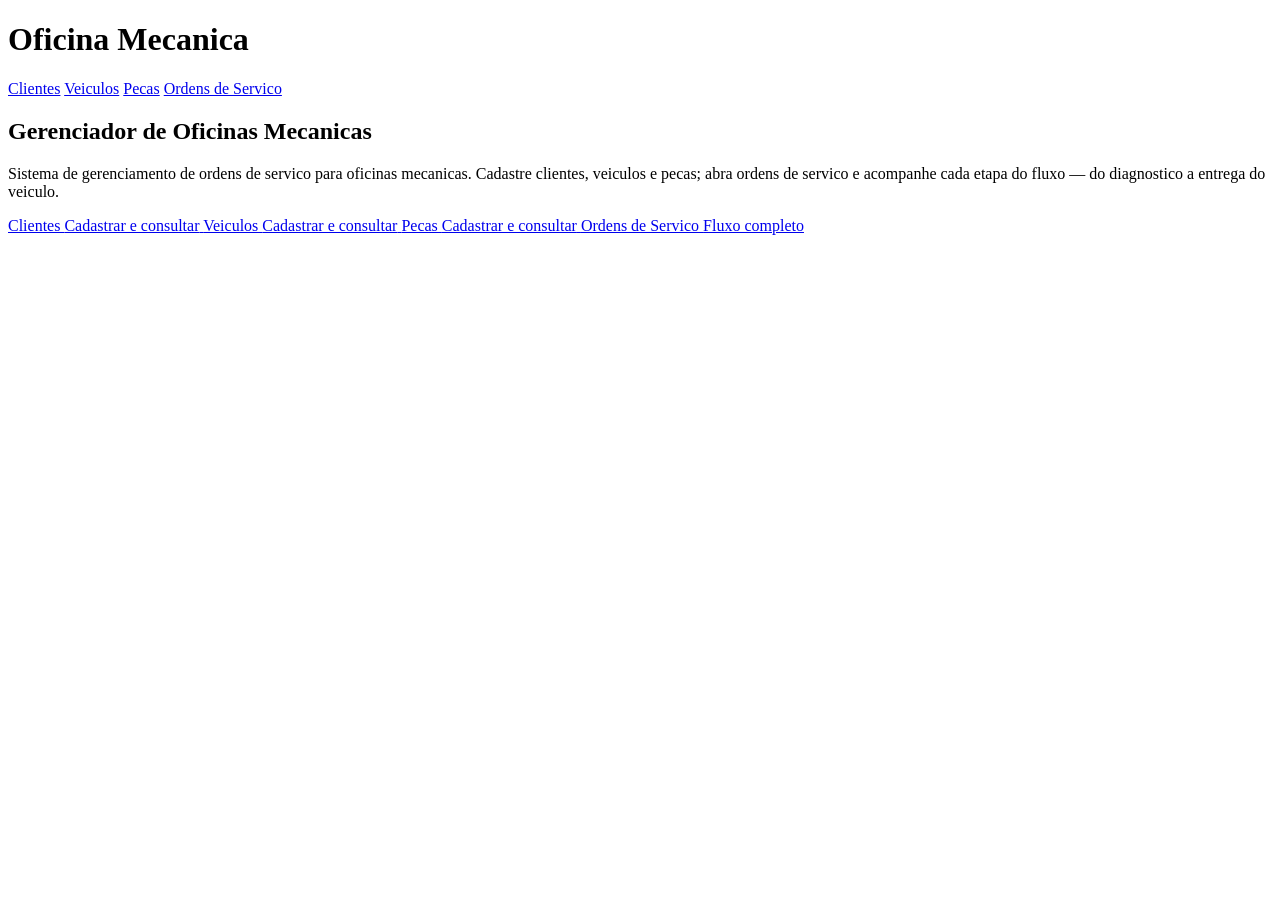
==== src/main/resources/web/index.html @ 6e7137d7 "Configura Maven para resources e habilita static files no Javalin Adiciona <resources> em pom.xml ap" ====
<!DOCTYPE html>
<html lang="pt-BR">
<head>
    <meta charset="utf-8">
    <title>Gerenciador de Oficinas Mecanicas</title>
    <link rel="stylesheet" href="/static/style.css">
</head>
<body>
    <header>
        <h1>Oficina Mecanica</h1>
        <nav>
            <a href="/clientes.html">Clientes</a>
            <a href="/veiculos.html">Veiculos</a>
            <a href="/pecas.html">Pecas</a>
            <a href="/ordens.html">Ordens de Servico</a>
        </nav>
    </header>
    <main>
        <section class="card">
            <h2>Gerenciador de Oficinas Mecanicas</h2>
            <p class="subtitulo">
                Sistema de gerenciamento de ordens de servico para oficinas mecanicas.
                Cadastre clientes, veiculos e pecas; abra ordens de servico e acompanhe
                cada etapa do fluxo — do diagnostico a entrega do veiculo.
            </p>
        </section>
        <div class="grade-nav">
            <a href="/clientes.html">
                Clientes
                <span>Cadastrar e consultar</span>
            </a>
            <a href="/veiculos.html">
                Veiculos
                <span>Cadastrar e consultar</span>
            </a>
            <a href="/pecas.html">
                Pecas
                <span>Cadastrar e consultar</span>
            </a>
            <a href="/ordens.html">
                Ordens de Servico
                <span>Fluxo completo</span>
            </a>
        </div>
    </main>
    <script src="/static/app.js" defer></script>
</body>
</html>
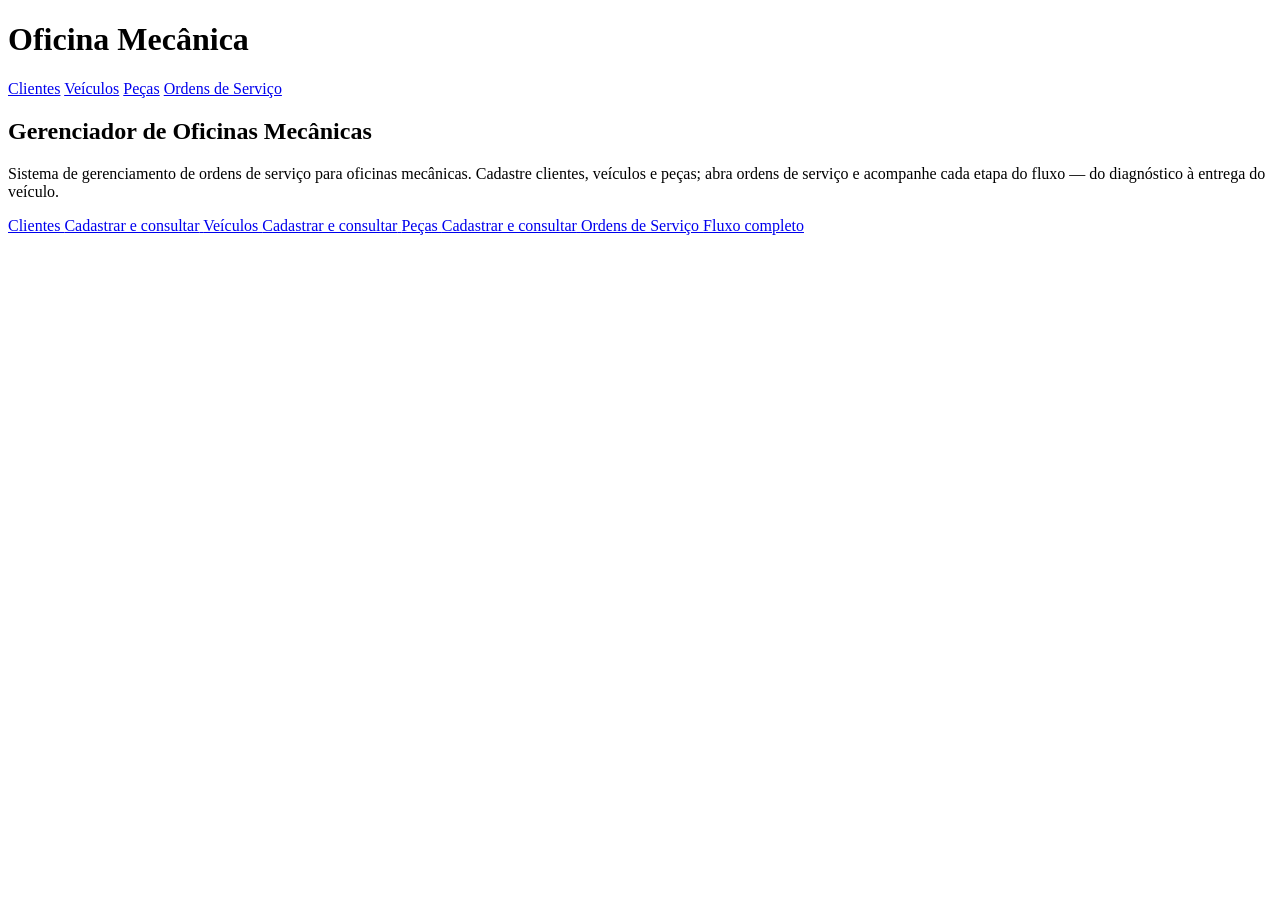
==== commit 3feed57c: "Corrige acentos nos textos das páginas web Substitui todas as strings visíveis ao usuário que estava" ====
--- a/src/main/resources/web/index.html
+++ b/src/main/resources/web/index.html
@@ -2,26 +2,26 @@
 <html lang="pt-BR">
 <head>
     <meta charset="utf-8">
-    <title>Gerenciador de Oficinas Mecanicas</title>
+    <title>Gerenciador de Oficinas Mecânicas</title>
     <link rel="stylesheet" href="/static/style.css">
 </head>
 <body>
     <header>
-        <h1>Oficina Mecanica</h1>
+        <h1>Oficina Mecânica</h1>
         <nav>
             <a href="/clientes.html">Clientes</a>
-            <a href="/veiculos.html">Veiculos</a>
-            <a href="/pecas.html">Pecas</a>
-            <a href="/ordens.html">Ordens de Servico</a>
+            <a href="/veiculos.html">Veículos</a>
+            <a href="/pecas.html">Peças</a>
+            <a href="/ordens.html">Ordens de Serviço</a>
         </nav>
     </header>
     <main>
         <section class="card">
-            <h2>Gerenciador de Oficinas Mecanicas</h2>
+            <h2>Gerenciador de Oficinas Mecânicas</h2>
             <p class="subtitulo">
-                Sistema de gerenciamento de ordens de servico para oficinas mecanicas.
-                Cadastre clientes, veiculos e pecas; abra ordens de servico e acompanhe
-                cada etapa do fluxo — do diagnostico a entrega do veiculo.
+                Sistema de gerenciamento de ordens de serviço para oficinas mecânicas.
+                Cadastre clientes, veículos e peças; abra ordens de serviço e acompanhe
+                cada etapa do fluxo — do diagnóstico à entrega do veículo.
             </p>
         </section>
         <div class="grade-nav">
@@ -30,15 +30,15 @@
                 <span>Cadastrar e consultar</span>
             </a>
             <a href="/veiculos.html">
-                Veiculos
+                Veículos
                 <span>Cadastrar e consultar</span>
             </a>
             <a href="/pecas.html">
-                Pecas
+                Peças
                 <span>Cadastrar e consultar</span>
             </a>
             <a href="/ordens.html">
-                Ordens de Servico
+                Ordens de Serviço
                 <span>Fluxo completo</span>
             </a>
         </div>
